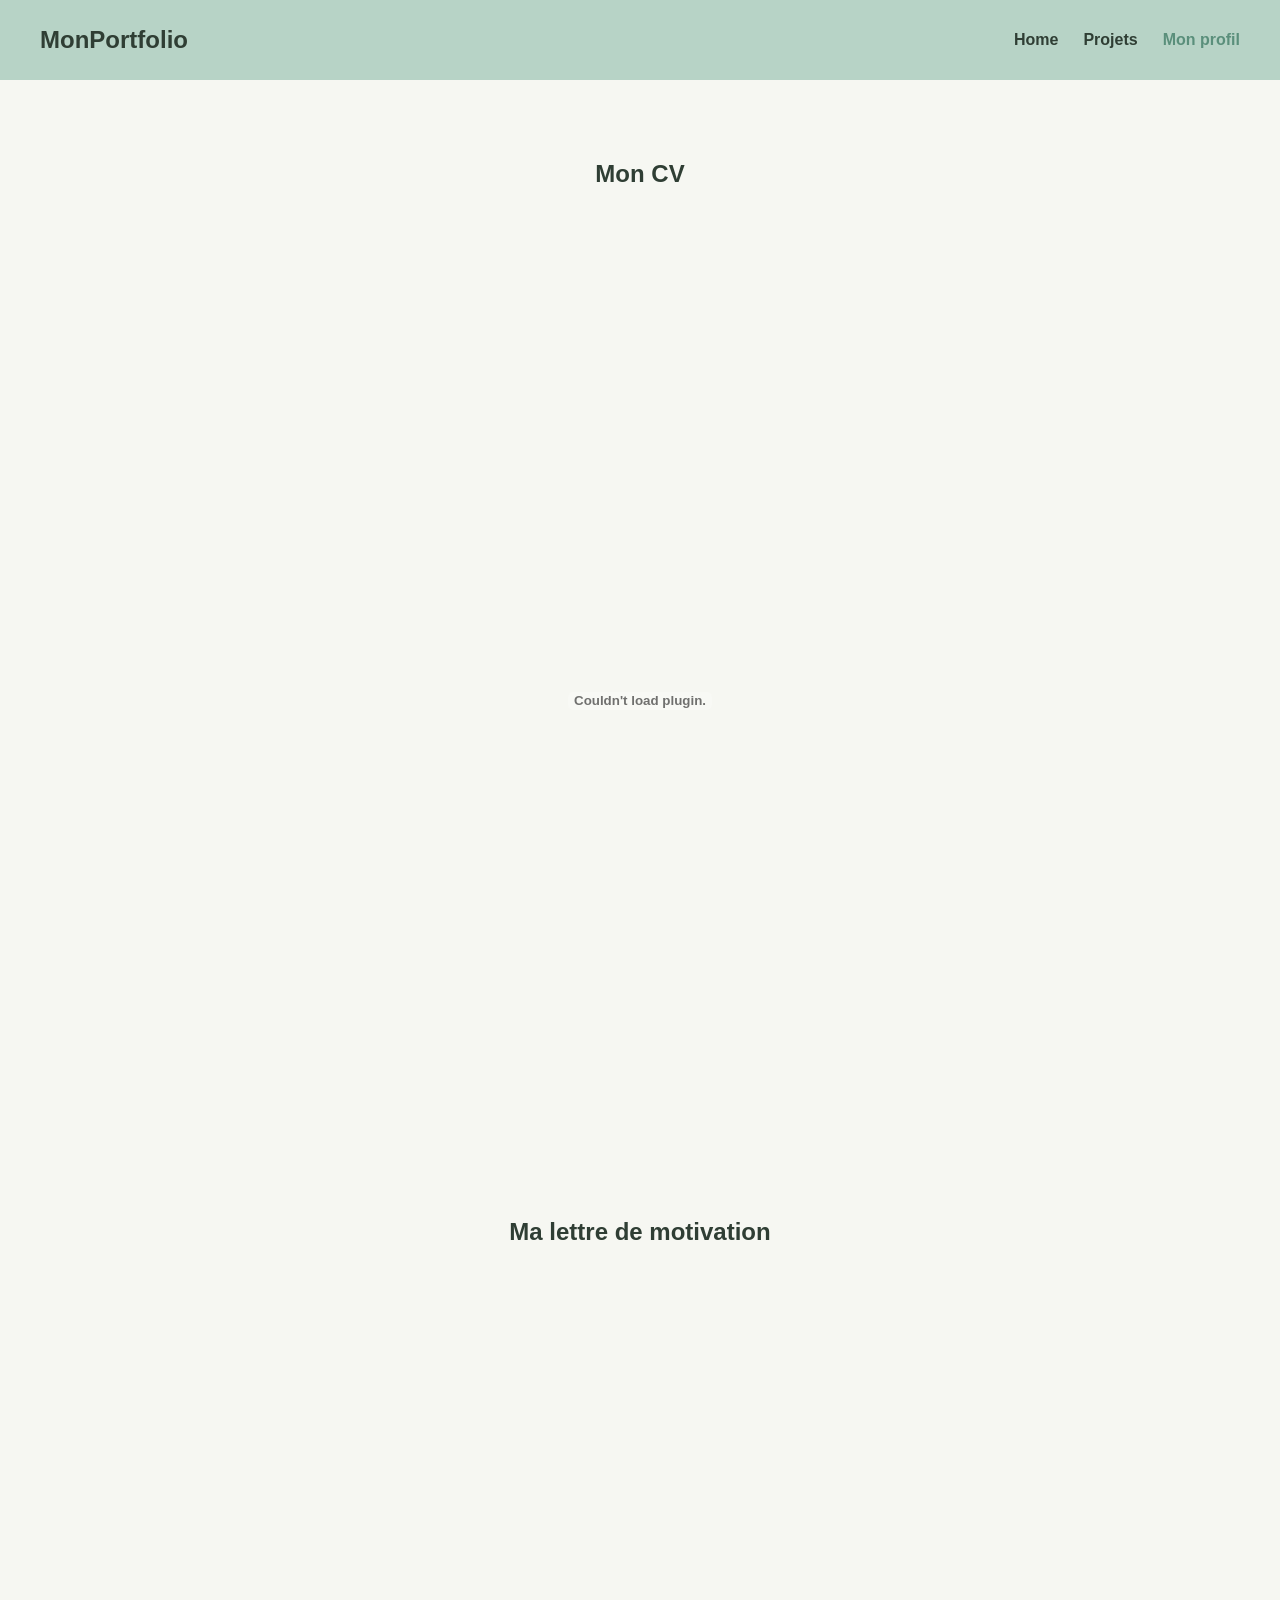
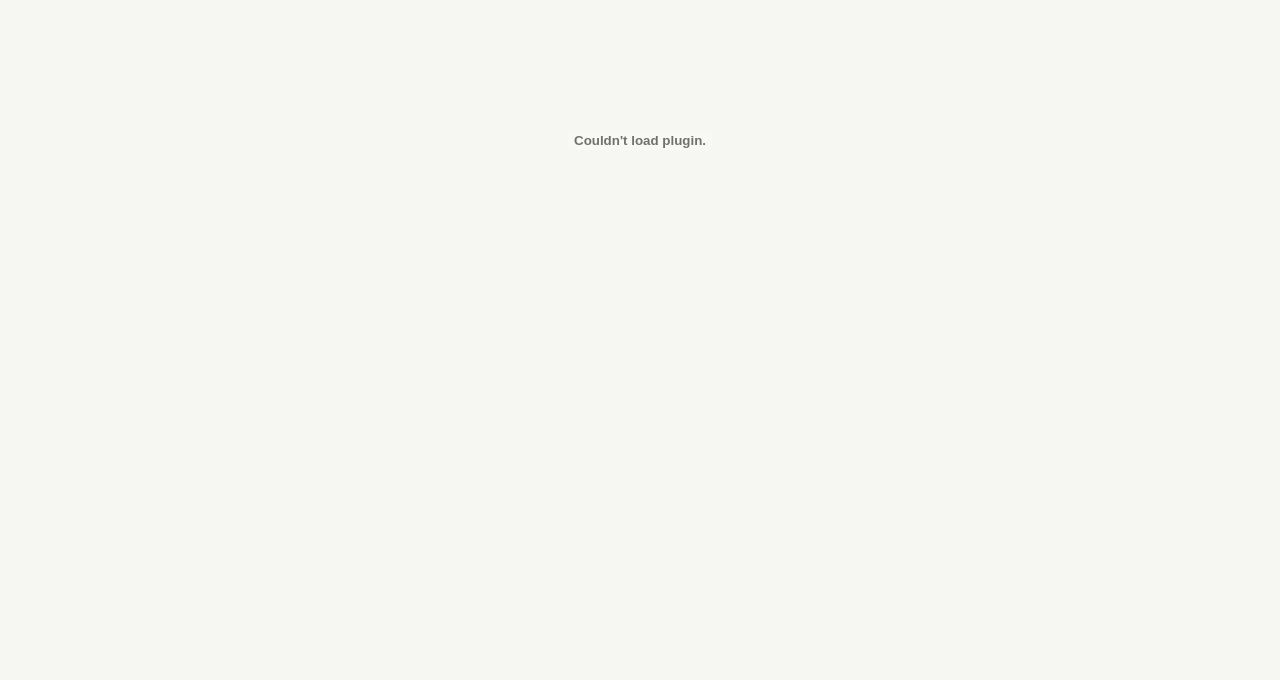
==== Mon profil.html @ 6e7d3707 "Add files via upload" ====
<!DOCTYPE html>
<html lang="fr">
<head>
    <meta charset="UTF-8">
    <title>Mes Projets</title>
    <link rel="stylesheet" href="src/Mon profil.css">
</head>
<body>

<!-- Bandeau principal -->
<header class="header">
    <nav class="navbar">
        <h1 class="logo">MonPortfolio</h1>
        <ul>
            <li><a href="Index.html"  >Home</a></li>
            <li><a href="Projet.html">Projets</a></li>
            <li><a href="Mon profil.html" class="active">Mon profil</a></li>
        </ul>
    </nav>
</header>

<main>
    <section class="intro"> 
        <h1>Mon CV</h1>
        <br>
        <embed src = "src/img/CV Adrien Bouchet.pdf" type = "application/pdf" width = 650 height = 950/> </embed>
        <br>
        <br>
        <h1>Ma lettre de motivation</h1>
        <embed src = "src/img/lettre-de-motivation.pdf" type = "application/pdf" width = 650 height = 950/> </embed>

    </section>
</main>


</body>
</html>
---- src/Mon profil.css ----
/* Global */
body {
    margin: 0;
    font-family: 'Segoe UI', sans-serif;
    background-color: #f6f7f2;
    color: #2f3e34;
}

/* ============== Navbar =================*/
.header {
    background-color: #b7d3c6;
}

.navbar {
    display: flex;
    justify-content: space-between;
    align-items: center;
    padding: 15px 40px;
}

.logo {
    margin: 0;
}

.navbar ul {
    list-style: none;
    display: flex;
    gap: 25px;
}

.navbar a {
    text-decoration: none;
    color: #2f3e34;
    font-weight: bold;
}

.navbar a.active,
.navbar a:hover {
    color: #5a8f7b;
}
/* ======================================== */
.intro {
    text-align: center;
    padding: 60px 20px;
}
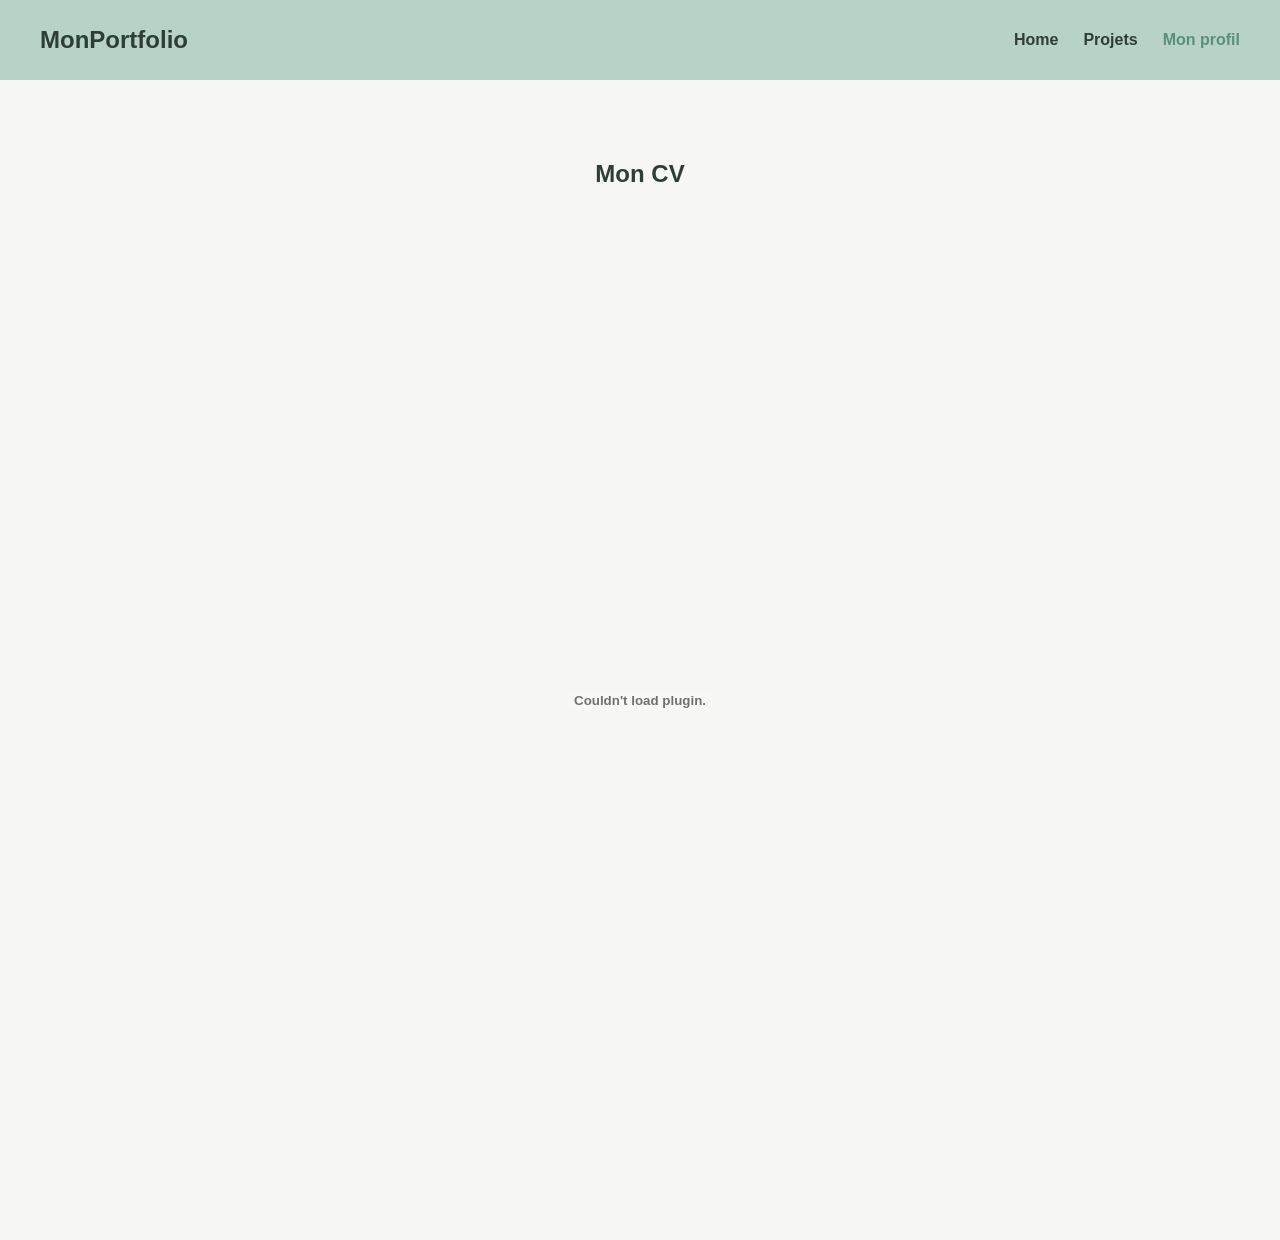
==== commit 5042f251: "La Lettre de motivation est supprimer sur l'index et sur le Profil" ====
--- a/Mon profil.html
+++ b/Mon profil.html
@@ -12,7 +12,7 @@
     <nav class="navbar">
         <h1 class="logo">MonPortfolio</h1>
         <ul>
-            <li><a href="Index.html"  >Home</a></li>
+            <li><a href="index.html"  >Home</a></li>
             <li><a href="Projet.html">Projets</a></li>
             <li><a href="Mon profil.html" class="active">Mon profil</a></li>
         </ul>
@@ -25,13 +25,9 @@
         <br>
         <embed src = "src/img/CV Adrien Bouchet.pdf" type = "application/pdf" width = 650 height = 950/> </embed>
         <br>
-        <br>
-        <h1>Ma lettre de motivation</h1>
-        <embed src = "src/img/lettre-de-motivation.pdf" type = "application/pdf" width = 650 height = 950/> </embed>
-
     </section>
 </main>
 
 
 </body>
-</html>+</html>
